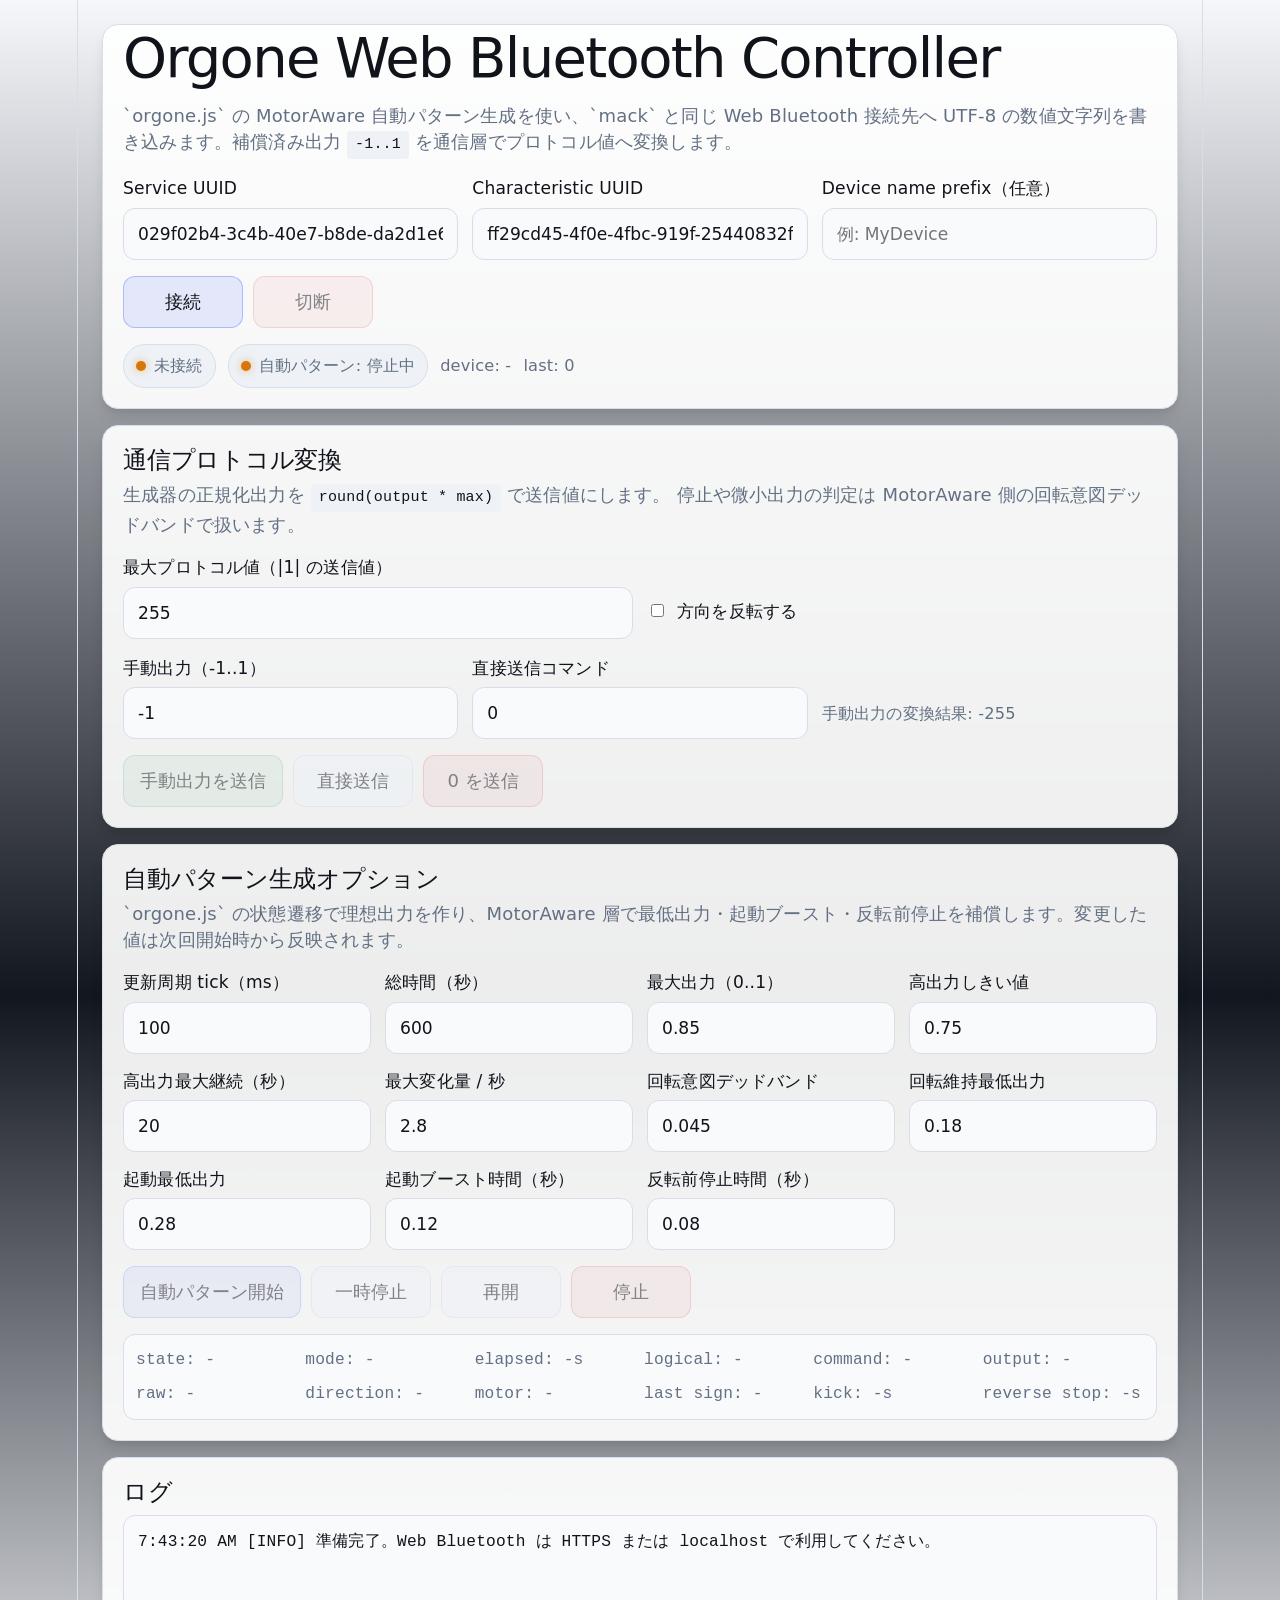
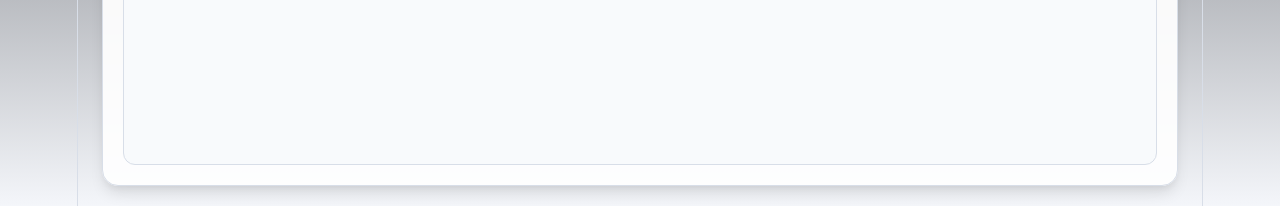
==== index.html @ 38de001f "Add files via upload" ====
<!doctype html>
<html lang="ja">
  <head>
    <meta charset="UTF-8" />
    <link rel="icon" type="image/svg+xml" href="/favicon.svg" />
    <meta name="viewport" content="width=device-width, initial-scale=1.0" />
    <title>Orgone Web Bluetooth Controller</title>
    <script type="module" crossorigin src="/assets/index-BKUp9-tw.js"></script>
    <link rel="stylesheet" crossorigin href="/assets/index-D6LGFXfo.css">
  </head>
  <body>
    <div id="root"></div>
  </body>
</html>
---- assets/index-D6LGFXfo.css ----
:root{--text:#637083;--text-h:#10131a;--bg:#f5f7fb;--panel:#ffffffeb;--field-bg:#f8fafc;--button-bg:#eef2f7;--log-bg:#f8fafc;--border:#d8dee8;--code-bg:#eef2f7;--accent:#496dff;--focus-ring:#496dff2e;--primary-bg:#496dff1f;--primary-border:#496dff5c;--danger-bg:#dc26261a;--danger-border:#dc26264d;--success-bg:#16a34a1a;--success-border:#16a34a4d;--ok:#16a34a;--warn:#d97706;--ok-glow:#16a34a80;--warn-glow:#d9770680;--accent-glow:#496dff8c;--shadow:#0000001a 0 10px 15px -3px, #0000000d 0 4px 6px -2px;--sans:system-ui, "Segoe UI", Roboto, sans-serif;--heading:system-ui, "Segoe UI", Roboto, sans-serif;--mono:ui-monospace, Consolas, monospace;font:18px/145% var(--sans);letter-spacing:.18px;--lightningcss-light:initial;--lightningcss-dark: ;color-scheme:light dark;color:var(--text);background:var(--bg);font-synthesis:none;text-rendering:optimizelegibility;-webkit-font-smoothing:antialiased;-moz-osx-font-smoothing:grayscale}@media (prefers-color-scheme:dark){:root{--lightningcss-light: ;--lightningcss-dark:initial}}@media (width<=1024px){:root{font-size:16px}}@media (prefers-color-scheme:dark){:root{--text:#9ca3af;--text-h:#f3f4f6;--bg:#0f1115;--panel:#171a21f0;--field-bg:#1f2430;--button-bg:#1f2430;--log-bg:#0b0d12;--border:#2e303a;--code-bg:#1f2028;--accent:#6ea8fe;--focus-ring:#6ea8fe2e;--primary-bg:#6ea8fe29;--primary-border:#6ea8fe5c;--danger-bg:#f851491f;--danger-border:#f8514952;--success-bg:#3fb9501f;--success-border:#3fb95052;--ok:#3fb950;--warn:#d29922;--ok-glow:#3fb95099;--warn-glow:#d2992299;--accent-glow:#6ea8feb3;--shadow:#0006 0 10px 15px -3px, #00000040 0 4px 6px -2px}}#root{text-align:center;border-inline:1px solid var(--border);box-sizing:border-box;flex-direction:column;width:1126px;max-width:100%;min-height:100svh;margin:0 auto;display:flex}body{background:linear-gradient(180deg, var(--bg), #12161e 55%, var(--bg));margin:0}h1,h2{font-family:var(--heading);color:var(--text-h);font-weight:500}h1{letter-spacing:-1.68px;margin:32px 0;font-size:56px}@media (width<=1024px){h1{margin:20px 0;font-size:36px}}h2{letter-spacing:-.24px;margin:0 0 8px;font-size:24px;line-height:118%}@media (width<=1024px){h2{font-size:20px}}p{margin:0}code{font-family:var(--mono);color:var(--text-h);background:var(--code-bg);border-radius:4px;padding:4px 8px;font-size:15px;line-height:135%;display:inline-flex}.app{text-align:left;gap:16px;padding:24px;display:grid}.card{background:var(--panel);border:1px solid var(--border);box-shadow:var(--shadow);border-radius:16px;padding:20px}.card h1,.card h2{margin-top:0}.grid{grid-template-columns:repeat(auto-fit,minmax(220px,1fr));gap:14px;margin-top:16px;display:grid}.grid.compact{grid-template-columns:repeat(auto-fit,minmax(180px,1fr))}label{color:var(--text-h);gap:6px;font-size:.95rem;display:grid}input{border:1px solid var(--border);background:var(--field-bg);width:100%;color:var(--text-h);font:inherit;box-sizing:border-box;border-radius:12px;outline:none;padding:12px 14px}input:focus{border-color:var(--accent);box-shadow:0 0 0 3px var(--focus-ring)}.check{align-items:center;gap:10px;padding-top:28px;display:flex}.check input{width:auto}.row{flex-wrap:wrap;gap:10px;margin-top:16px;display:flex}button{border:1px solid var(--border);background:var(--button-bg);color:var(--text-h);cursor:pointer;font:inherit;border-radius:12px;min-width:120px;padding:12px 16px}button:hover:not(:disabled){border-color:var(--accent);transform:translateY(-1px)}button:focus-visible{outline:2px solid var(--accent);outline-offset:2px}button:disabled{opacity:.5;cursor:not-allowed}.primary{background:var(--primary-bg);border-color:var(--primary-border)}.danger{background:var(--danger-bg);border-color:var(--danger-border)}.success{background:var(--success-bg);border-color:var(--success-border)}.statusbar{flex-wrap:wrap;align-items:center;gap:12px;margin-top:16px;display:flex}.badge{background:var(--button-bg);border:1px solid var(--border);border-radius:999px;align-items:center;gap:8px;padding:8px 12px;font-size:.9rem;display:inline-flex}.dot{background:var(--warn);width:10px;height:10px;box-shadow:0 0 10px var(--warn-glow);border-radius:999px}.dot.connected{background:var(--ok);box-shadow:0 0 10px var(--ok-glow)}.dot.active{background:var(--accent);box-shadow:0 0 10px var(--accent-glow)}.meta,.preview{color:var(--text);font-size:.9rem}.preview{align-self:end;padding:12px 0}.debug{border:1px solid var(--border);background:var(--field-bg);color:var(--text);font-family:var(--mono);border-radius:12px;grid-template-columns:repeat(auto-fit,minmax(140px,1fr));gap:8px;margin-top:16px;padding:12px;font-size:.9rem;display:grid}pre{white-space:pre-wrap;word-break:break-word;background:var(--log-bg);border:1px solid var(--border);min-height:220px;max-height:360px;color:var(--text-h);border-radius:12px;margin:0;padding:14px;font-size:.9rem;line-height:1.5;overflow:auto}@media (width<=720px){.app{padding:14px}button{flex:100%}}
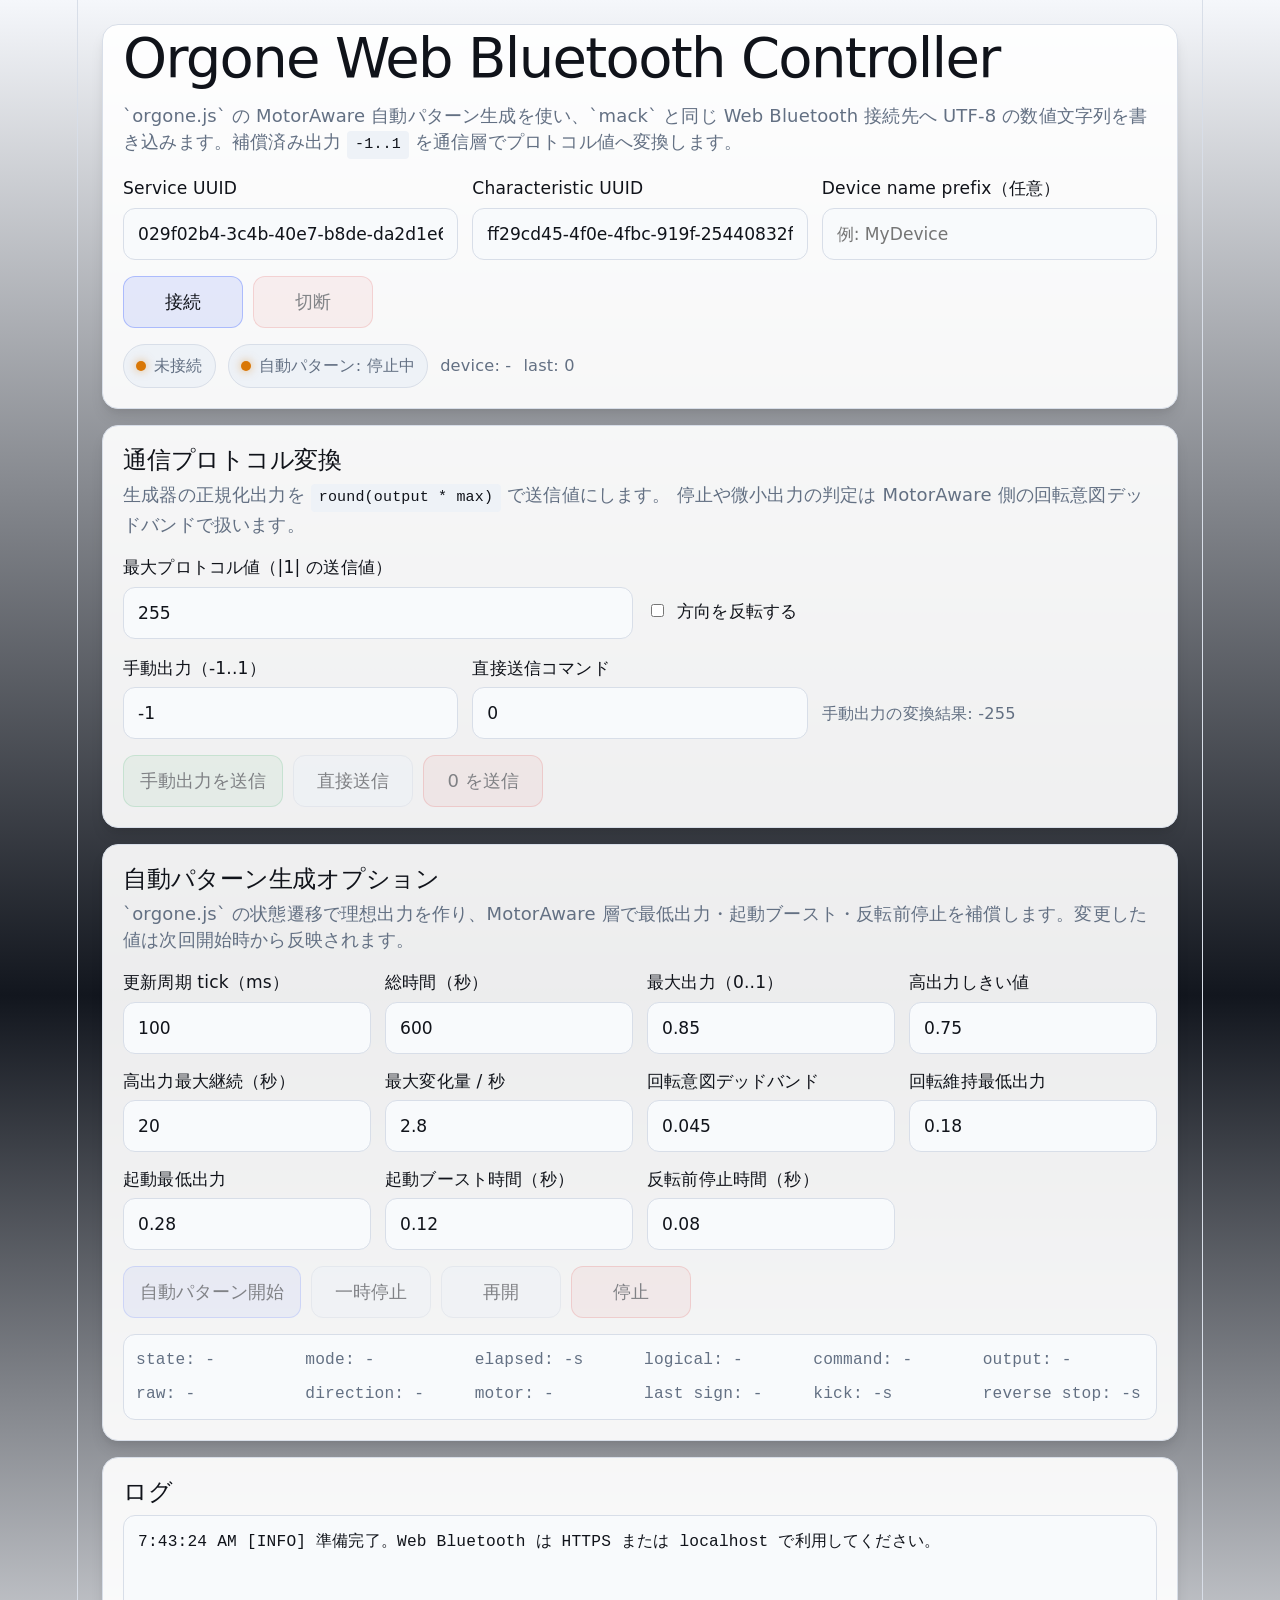
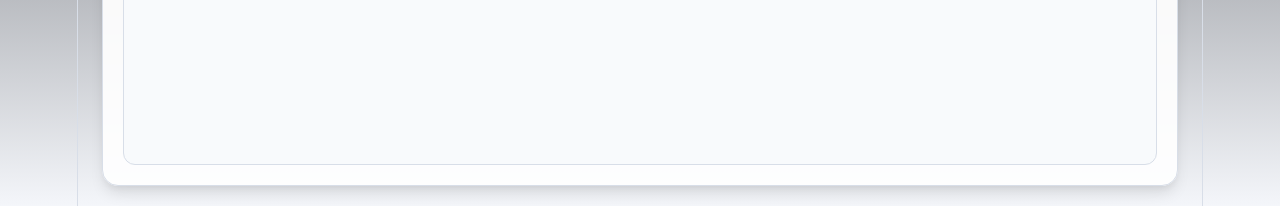
==== commit 712e7cfe: "Update script and stylesheet paths in index.html" ====
--- a/index.html
+++ b/index.html
@@ -5,8 +5,8 @@
     <link rel="icon" type="image/svg+xml" href="/favicon.svg" />
     <meta name="viewport" content="width=device-width, initial-scale=1.0" />
     <title>Orgone Web Bluetooth Controller</title>
-    <script type="module" crossorigin src="/assets/index-BKUp9-tw.js"></script>
-    <link rel="stylesheet" crossorigin href="/assets/index-D6LGFXfo.css">
+    <script type="module" crossorigin src="./assets/index-BKUp9-tw.js"></script>
+    <link rel="stylesheet" crossorigin href="./assets/index-D6LGFXfo.css">
   </head>
   <body>
     <div id="root"></div>
